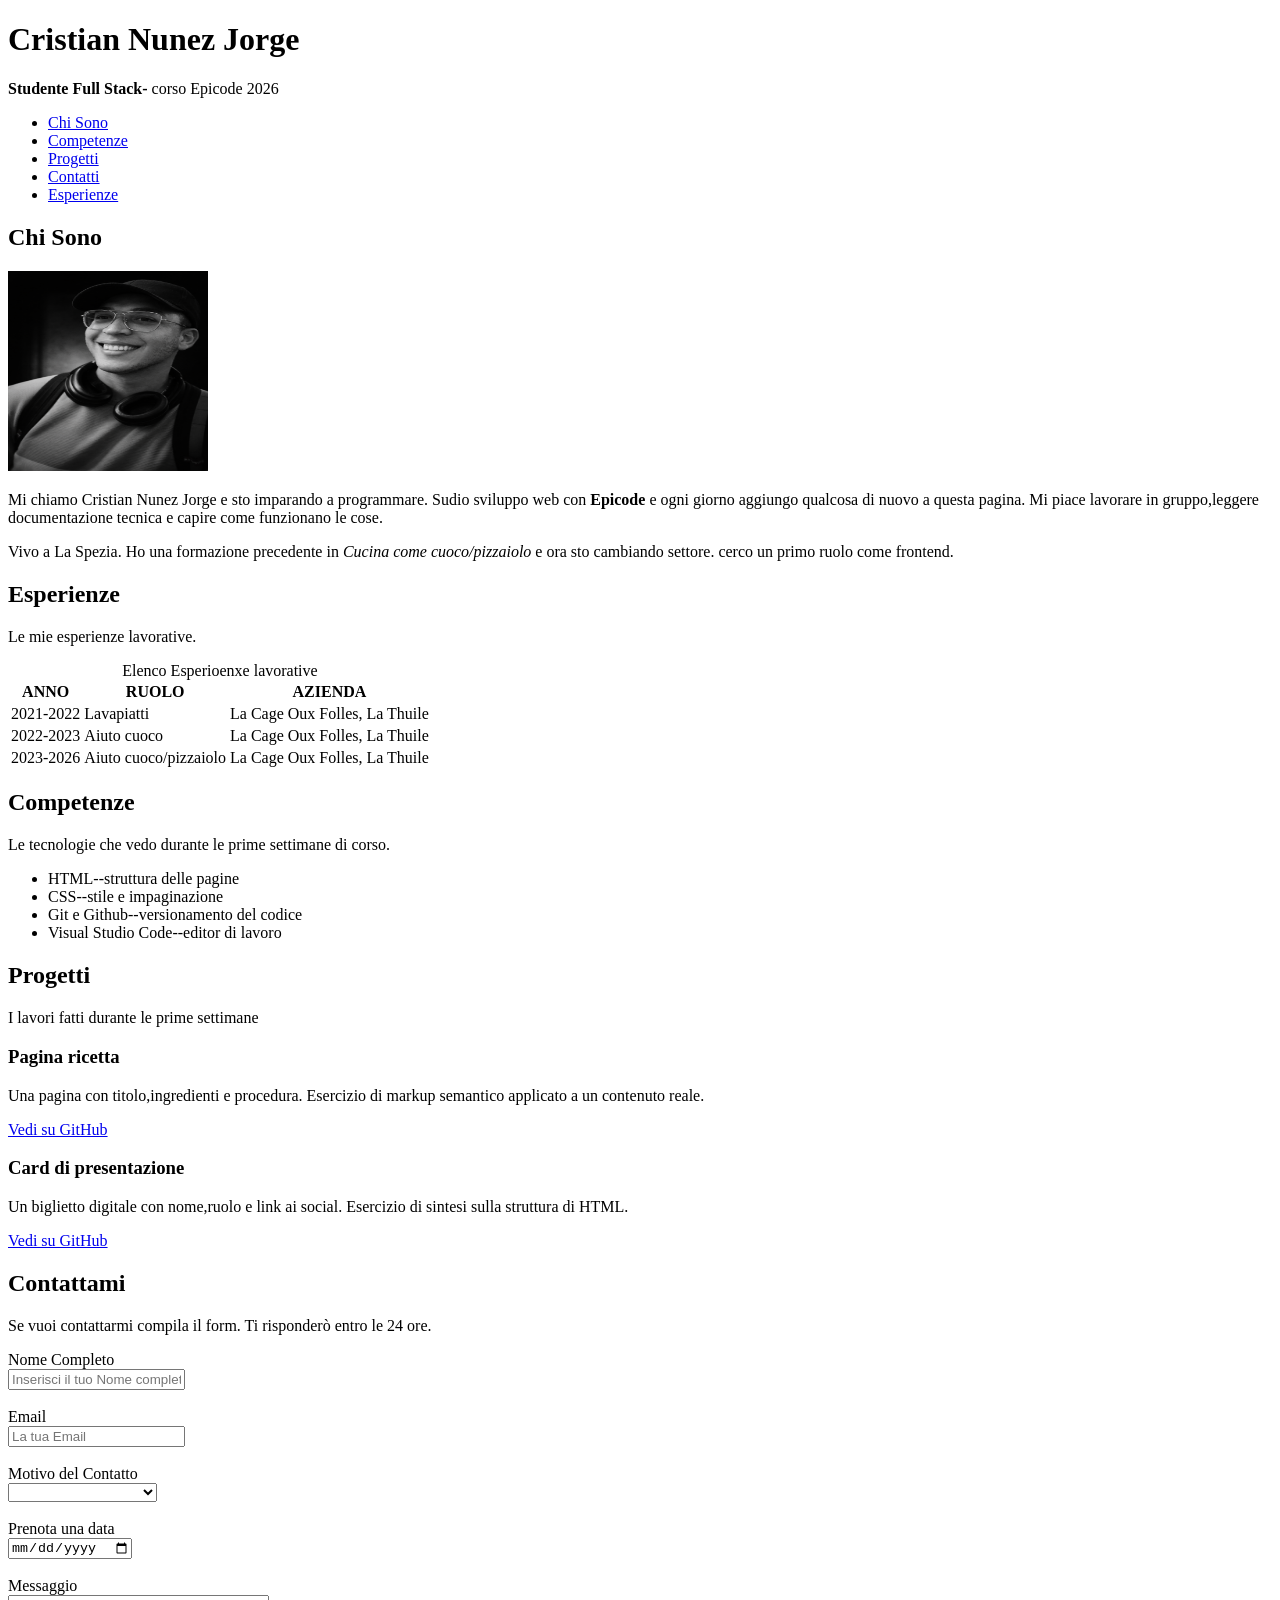
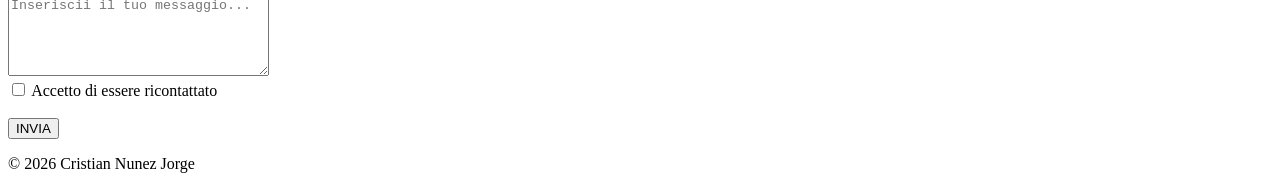
==== S1L2 COMPITO/S1L2.html @ 4212a301 "x" ====
<!DOCTYPE html>
<html lang="it">

<head>
  <meta charset="UTF-8">
  <meta name="viewport" content="width=device-width, initial-scale=1.0">
  <title>Cristian Nunez Jorge</title>
</head>

<body>
  <header>
    <h1>Cristian Nunez Jorge</h1>
    <p><strong>Studente Full Stack-</strong> corso Epicode 2026</p>
    <nav>
      <ul>
        <li><a href="#Chi-sono">Chi Sono</a></li>
        <li><a href="#Competenze">Competenze</a></li>
        <li><a href="#Progetti">Progetti</a></li>
        <li><a href="#Contatti">Contatti</a></li>
        <li><a href="#Esperienze">Esperienze</a></li>
      </ul>
  </header>
  <main>
    <h2 id="Chi-sono">Chi Sono</h2>
    <img src="assets/img/1000041702.png" alt=" La mia foto" height="200px" width="200px">
    <p>Mi chiamo Cristian Nunez Jorge e sto imparando a programmare. Sudio sviluppo web con <strong>Epicode</strong> e
      ogni giorno aggiungo qualcosa di nuovo a questa pagina. Mi piace lavorare in gruppo,leggere documentazione
      tecnica e capire come funzionano le cose.</p>
    <p>Vivo a La Spezia. Ho una formazione precedente in <em>Cucina come cuoco/pizzaiolo</em> e ora sto cambiando
      settore. cerco un primo ruolo come frontend.</p>
    <h2 id="Esperienze">Esperienze</h2>
    <p>Le mie esperienze lavorative.</p>
    <table>
      <caption>Elenco Esperioenxe lavorative</caption>
      <thead>
        <tr>
          <th scope="col">ANNO</th>
          <th scope="col">RUOLO</th>
          <th scope="col">AZIENDA</th>
        </tr>
      </thead>
      <tbody>
        <tr>
          <td>2021-2022</td>
          <td>Lavapiatti</td>
          <td>La Cage Oux Folles, La Thuile</td>
        </tr>
        <tr>
          <td>2022-2023</td>
          <td>Aiuto cuoco</td>
          <td>La Cage Oux Folles, La Thuile</td>
        </tr>
        <tr>
          <td>2023-2026</td>
          <td>Aiuto cuoco/pizzaiolo</td>
          <td>La Cage Oux Folles, La Thuile</td>
        </tr>
      </tbody>
    </table>

    <h2 id="Competenze">Competenze</h2>
    <p>Le tecnologie che vedo durante le prime settimane di corso.</p>
    <ul>
      <li>HTML--struttura delle pagine</li>
      <li>CSS--stile e impaginazione</li>
      <li>Git e Github--versionamento del codice</li>
      <li>Visual Studio Code--editor di lavoro</li>
    </ul>

    <h2 id="Progetti">Progetti</h2>
    <p>I lavori fatti durante le prime settimane</p>
    <h3>Pagina ricetta</h3>
    <p>Una pagina con titolo,ingredienti e procedura. Esercizio di markup semantico applicato a un contenuto reale.</p>
    <a href="javascript:void();" target="_blank">Vedi su GitHub</a>
    <h3>Card di presentazione</h3>
    <p>Un biglietto digitale con nome,ruolo e link ai social. Esercizio di sintesi sulla struttura di HTML.</p>
    <a href="javascript:void();" target="_blank">Vedi su GitHub</a>

    <h2 id="Contatti">Contattami</h2>
    <p>Se vuoi contattarmi compila il form. Ti risponderò entro le 24 ore.
    <form method="post">
      <label for="name">Nome Completo</label><br>
      <input type="text" id="name" name="name" placeholder="Inserisci il tuo Nome completo"><br><br>
      <label for="Email">Email</label><br>
      <input type="email" id="Email" name="Email" placeholder="La tua Email"><br><br>
      <label for="Motivo del contatto">Motivo del Contatto</label><br>
      <select name="Motivo del contatto"" id=" Motivo del contatto">
        <option value="" selected></option>
        <option value="Proposta di lavoro">Proposta Di Lavoro</option>
        <option value="Avere più informazioni">Info</option>
        <option value="Essere Ricontattati">Ricontatto</option>
        <option value="Supporto o Assitenza">Supporto o Assitenza</option>
      </select><br> <br>
      <label for="date">Prenota una data</label><br>
      <input type="date" id="date"><br><br>
      <label for="message">Messaggio</label><br>
      <textarea name="message" id="message" rows="5" cols="30" placeholder="Inseriscii il tuo messaggio..."></textarea><br>
      <input type="checkbox" id="Accettazione">
      <label for="Accettazione">Accetto di essere ricontattato</label><br><br>
      <button type="submit" id="sendform">INVIA</button>
    </form>
    </nav>
  </main>
  <footer>
    <p>© 2026 Cristian Nunez Jorge</p>
  </footer>
</body>

</html>
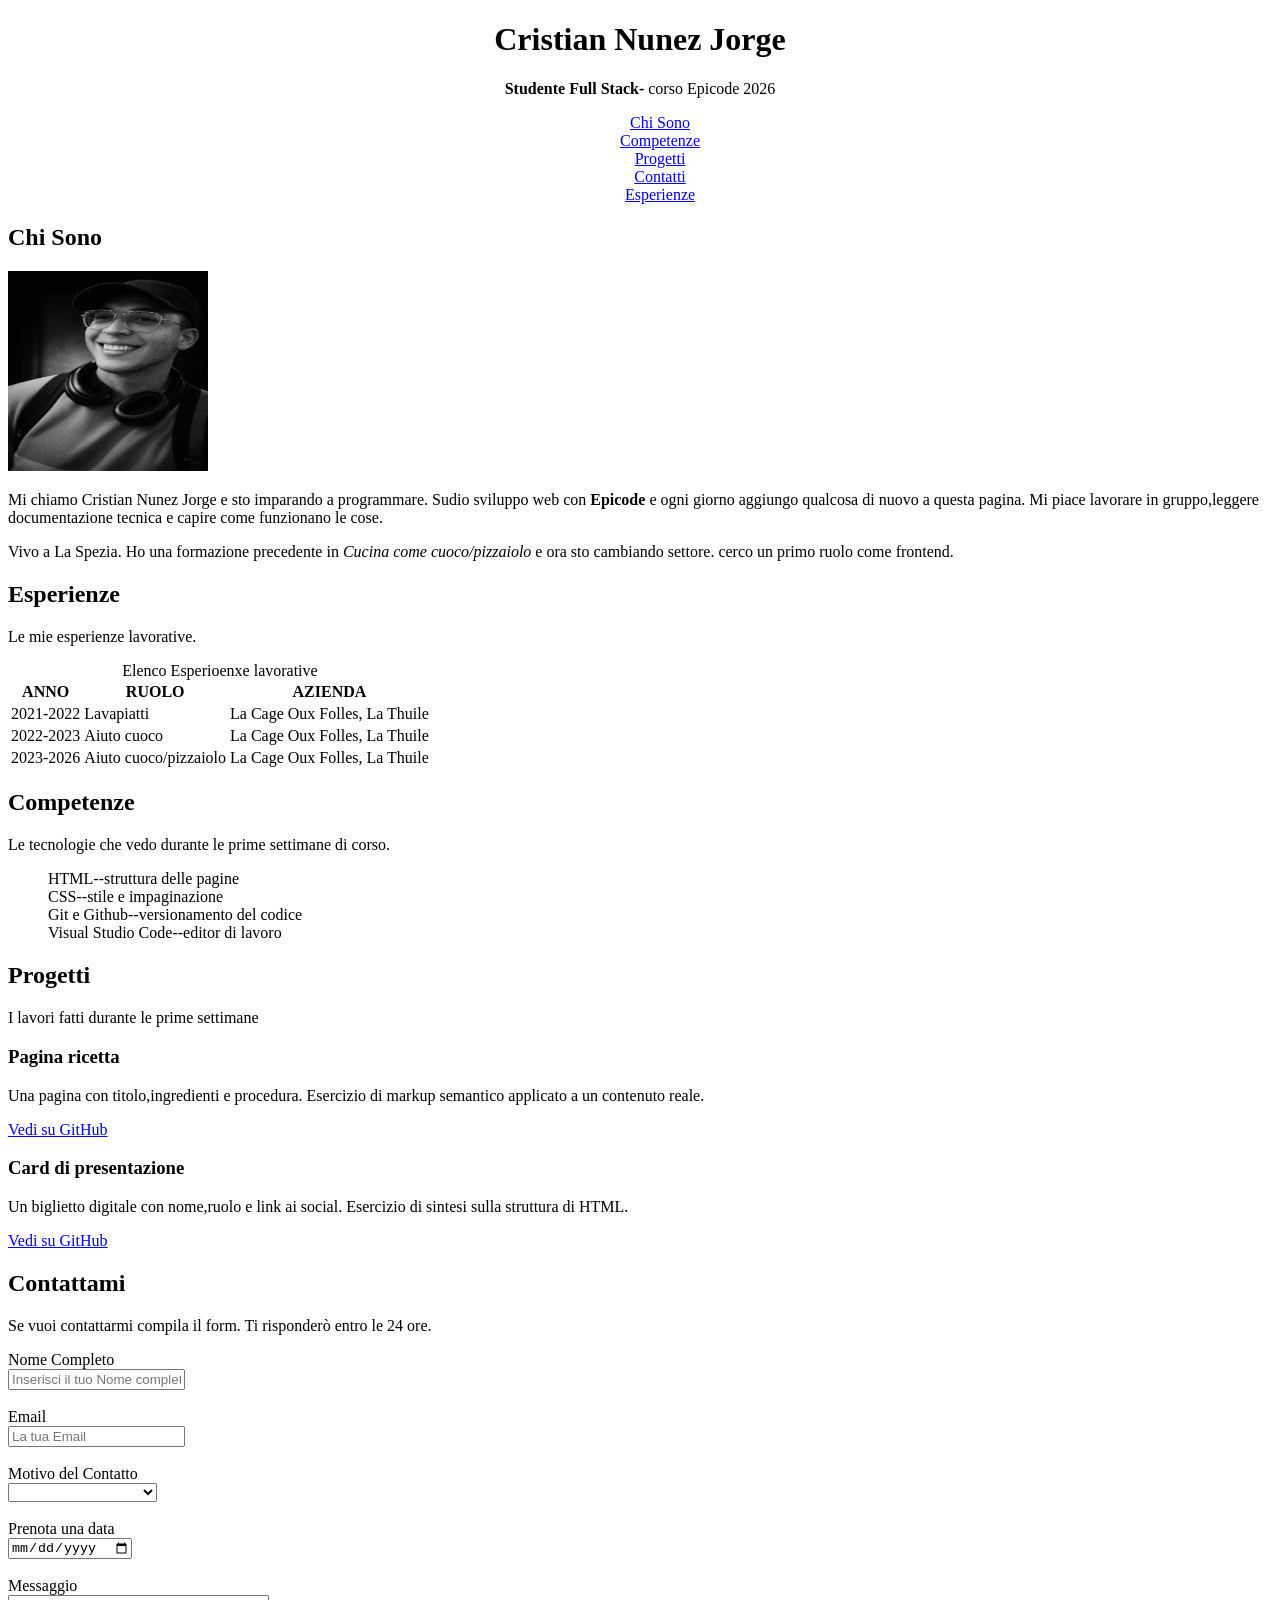
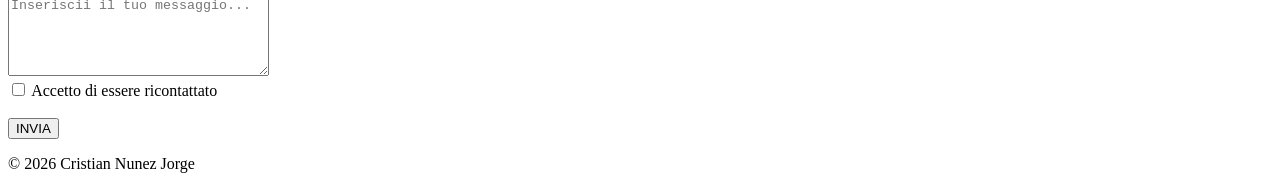
==== commit 9bf146ed: "x" ====
--- a/S1L2 COMPITO/S1L2.html
+++ b/S1L2 COMPITO/S1L2.html
@@ -5,10 +5,11 @@
   <meta charset="UTF-8">
   <meta name="viewport" content="width=device-width, initial-scale=1.0">
   <title>Cristian Nunez Jorge</title>
+  <link rel="stylesheet" href="assets/css/style.css">
 </head>
 
 <body>
-  <header>
+  <header class="main-header">
     <h1>Cristian Nunez Jorge</h1>
     <p><strong>Studente Full Stack-</strong> corso Epicode 2026</p>
     <nav>
--- a/S1L2 COMPITO/assets/css/style.css
+++ b/S1L2 COMPITO/assets/css/style.css
@@ -0,0 +1,7 @@
+.main-header {
+    text-align: center; 
+}
+
+ul {
+    list-style: none;
+}
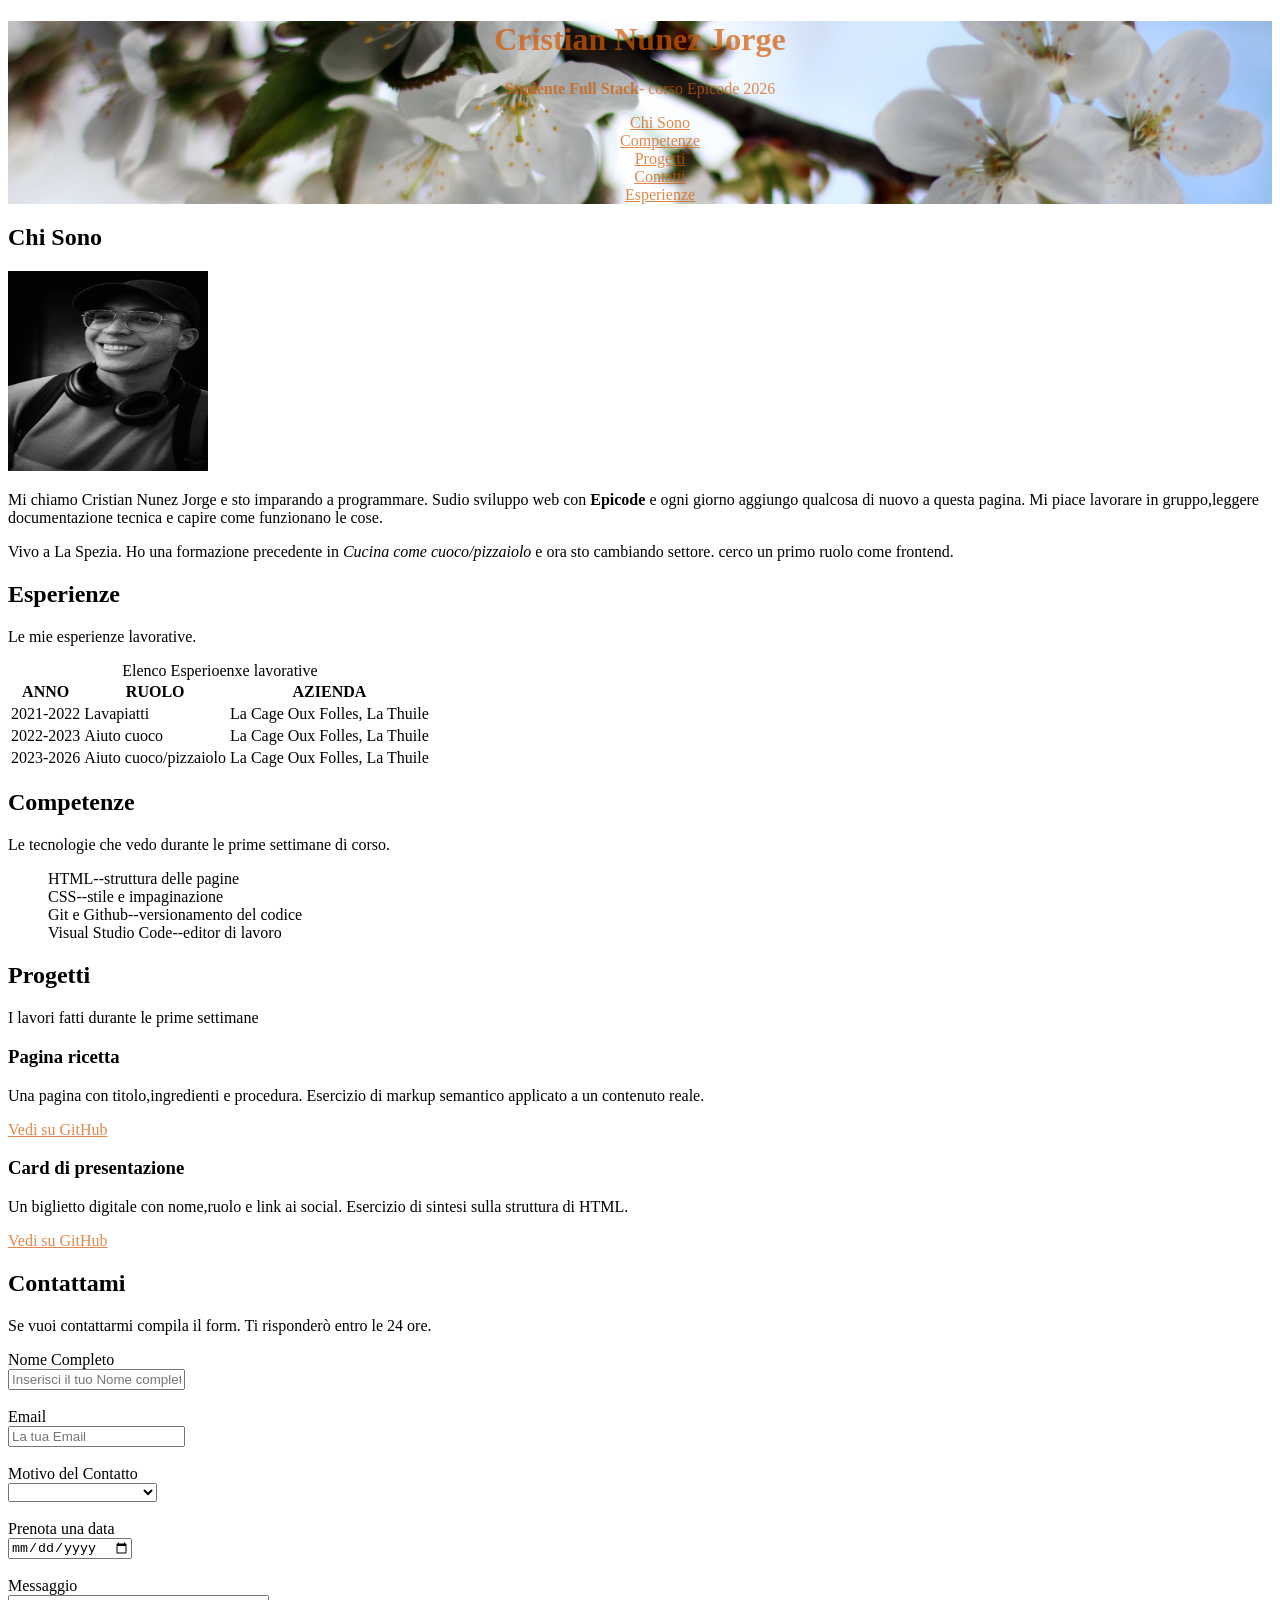
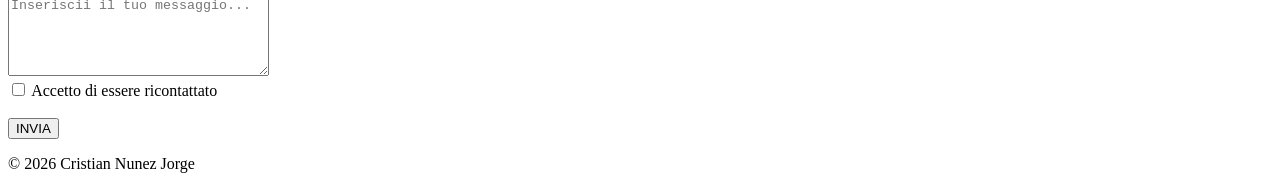
==== commit 844312c7: "X" ====
--- a/S1L2 COMPITO/S1L2.html
+++ b/S1L2 COMPITO/S1L2.html
@@ -9,6 +9,9 @@
 </head>
 
 <body>
+
+  <!--HEADER-->
+
   <header class="main-header">
     <h1>Cristian Nunez Jorge</h1>
     <p><strong>Studente Full Stack-</strong> corso Epicode 2026</p>
@@ -21,16 +24,24 @@
         <li><a href="#Esperienze">Esperienze</a></li>
       </ul>
   </header>
-  <main>
-    <h2 id="Chi-sono">Chi Sono</h2>
-    <img src="assets/img/1000041702.png" alt=" La mia foto" height="200px" width="200px">
-    <p>Mi chiamo Cristian Nunez Jorge e sto imparando a programmare. Sudio sviluppo web con <strong>Epicode</strong> e
-      ogni giorno aggiungo qualcosa di nuovo a questa pagina. Mi piace lavorare in gruppo,leggere documentazione
-      tecnica e capire come funzionano le cose.</p>
-    <p>Vivo a La Spezia. Ho una formazione precedente in <em>Cucina come cuoco/pizzaiolo</em> e ora sto cambiando
-      settore. cerco un primo ruolo come frontend.</p>
+
+  <!--MAIN-->
+
+  <main class="main-container">
+    <div class="container">
+      <h2 id="Chi-sono">Chi Sono</h2>
+      <img src="assets/img/1000041702.png" alt=" La mia foto" height="200px" width="200px">
+      <p>Mi chiamo Cristian Nunez Jorge e sto imparando a programmare. Sudio sviluppo web con <strong>Epicode</strong> e
+        ogni giorno aggiungo qualcosa di nuovo a questa pagina. Mi piace lavorare in gruppo,leggere documentazione
+        tecnica e capire come funzionano le cose.</p>
+      <p>Vivo a La Spezia. Ho una formazione precedente in <em>Cucina come cuoco/pizzaiolo</em> e ora sto cambiando
+        settore. cerco un primo ruolo come frontend.</p>
+    </div>
     <h2 id="Esperienze">Esperienze</h2>
     <p>Le mie esperienze lavorative.</p>
+
+    <!--TABLE-->
+    
     <table>
       <caption>Elenco Esperioenxe lavorative</caption>
       <thead>
@@ -95,7 +106,8 @@
       <label for="date">Prenota una data</label><br>
       <input type="date" id="date"><br><br>
       <label for="message">Messaggio</label><br>
-      <textarea name="message" id="message" rows="5" cols="30" placeholder="Inseriscii il tuo messaggio..."></textarea><br>
+      <textarea name="message" id="message" rows="5" cols="30"
+        placeholder="Inseriscii il tuo messaggio..."></textarea><br>
       <input type="checkbox" id="Accettazione">
       <label for="Accettazione">Accetto di essere ricontattato</label><br><br>
       <button type="submit" id="sendform">INVIA</button>
--- a/S1L2 COMPITO/assets/css/style.css
+++ b/S1L2 COMPITO/assets/css/style.css
@@ -1,7 +1,25 @@
 .main-header {
-    text-align: center; 
+    text-align: center;
+    color: rgb(211, 89, 3, 0.712);
+    background-image:url(../img/sixking-flower-5163874.jpg) ;
+    background-size: cover;
+    background-position: center;
 }
 
-ul {
+.main-header nav a:hover {
+    color: rgba(221, 191, 170, 0.87);
+}
+
+ul li {
     list-style: none;
+}
+
+a{
+    color: rgba(211, 89, 3, 0.712);
+}
+
+.container h2 {
+    text-decoration-color: #857F26;
+
+
 }
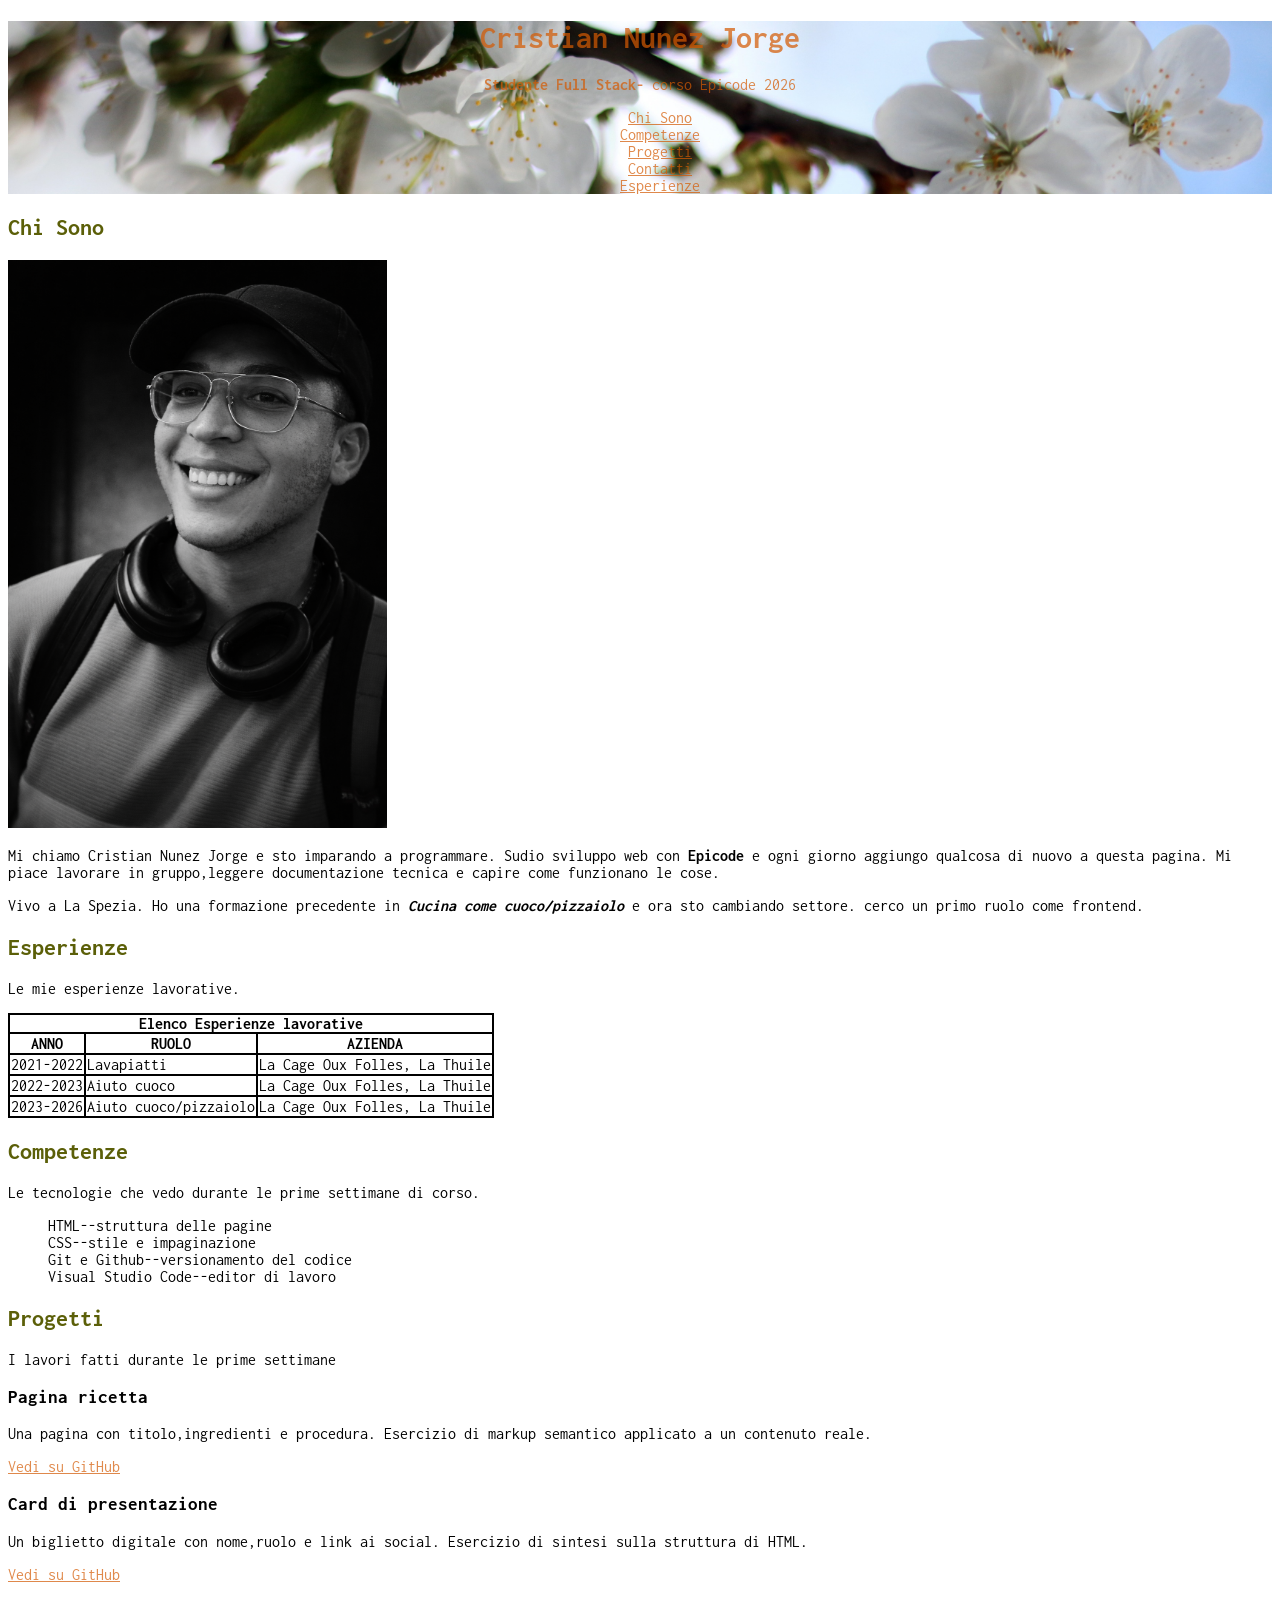
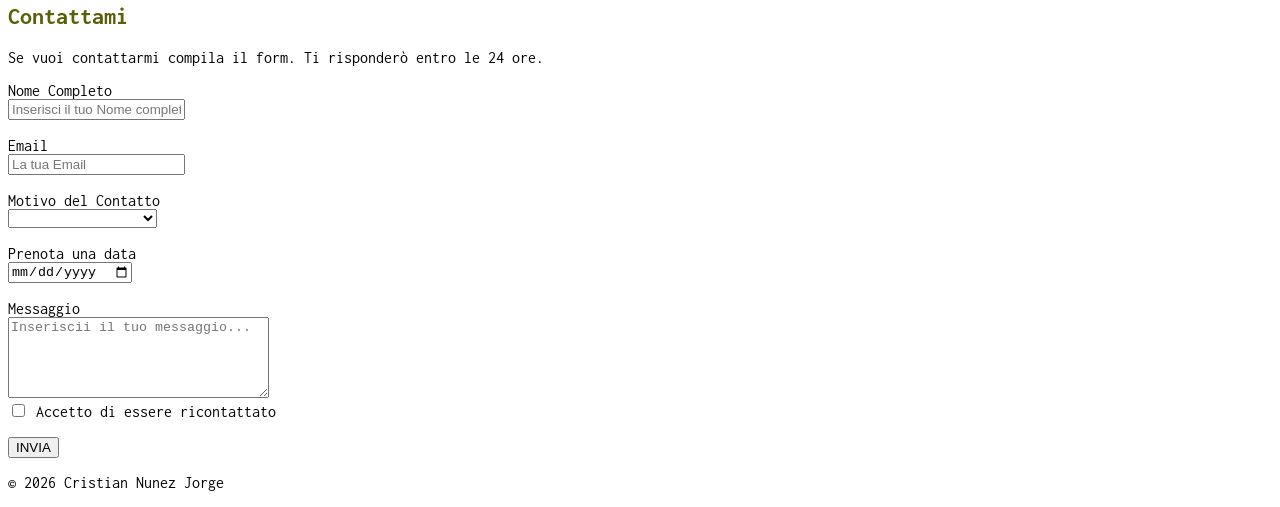
==== commit 227c2f09: "x" ====
--- a/S1L2 COMPITO/S1L2.html
+++ b/S1L2 COMPITO/S1L2.html
@@ -30,20 +30,21 @@
   <main class="main-container">
     <div class="container">
       <h2 id="Chi-sono">Chi Sono</h2>
-      <img src="assets/img/1000041702.png" alt=" La mia foto" height="200px" width="200px">
+      <img src="assets/img/1000041702.png" alt=" La mia foto" width="30%">
       <p>Mi chiamo Cristian Nunez Jorge e sto imparando a programmare. Sudio sviluppo web con <strong>Epicode</strong> e
         ogni giorno aggiungo qualcosa di nuovo a questa pagina. Mi piace lavorare in gruppo,leggere documentazione
         tecnica e capire come funzionano le cose.</p>
-      <p>Vivo a La Spezia. Ho una formazione precedente in <em>Cucina come cuoco/pizzaiolo</em> e ora sto cambiando
+      <p>Vivo a La Spezia. Ho una formazione precedente in <strong><em>Cucina come cuoco/pizzaiolo</em></strong> e ora
+        sto cambiando
         settore. cerco un primo ruolo come frontend.</p>
     </div>
+
+    <!--TABLE-->
+
     <h2 id="Esperienze">Esperienze</h2>
     <p>Le mie esperienze lavorative.</p>
-
-    <!--TABLE-->
-    
     <table>
-      <caption>Elenco Esperioenxe lavorative</caption>
+      <caption><strong>Elenco Esperienze lavorative</strong></caption>
       <thead>
         <tr>
           <th scope="col">ANNO</th>
@@ -69,6 +70,7 @@
         </tr>
       </tbody>
     </table>
+
 
     <h2 id="Competenze">Competenze</h2>
     <p>Le tecnologie che vedo durante le prime settimane di corso.</p>
--- a/S1L2 COMPITO/assets/css/style.css
+++ b/S1L2 COMPITO/assets/css/style.css
@@ -1,3 +1,8 @@
+@import url('https://fonts.googleapis.com/css2?family=Inconsolata&display=swap');
+
+html {
+    font-family:Inconsolata, sans-serif;
+}
 .main-header {
     text-align: center;
     color: rgb(211, 89, 3, 0.712);
@@ -18,8 +23,19 @@
     color: rgba(211, 89, 3, 0.712);
 }
 
-.container h2 {
-    text-decoration-color: #857F26;
+h2{
+    color: #5b5f08;
+}
 
+table {
+    border-collapse: collapse;
+    border: 2px solid black;
+}
 
+th, td, caption {
+    border: 2px solid black;
+}
+
+caption {
+    border-bottom: 0px;
 }
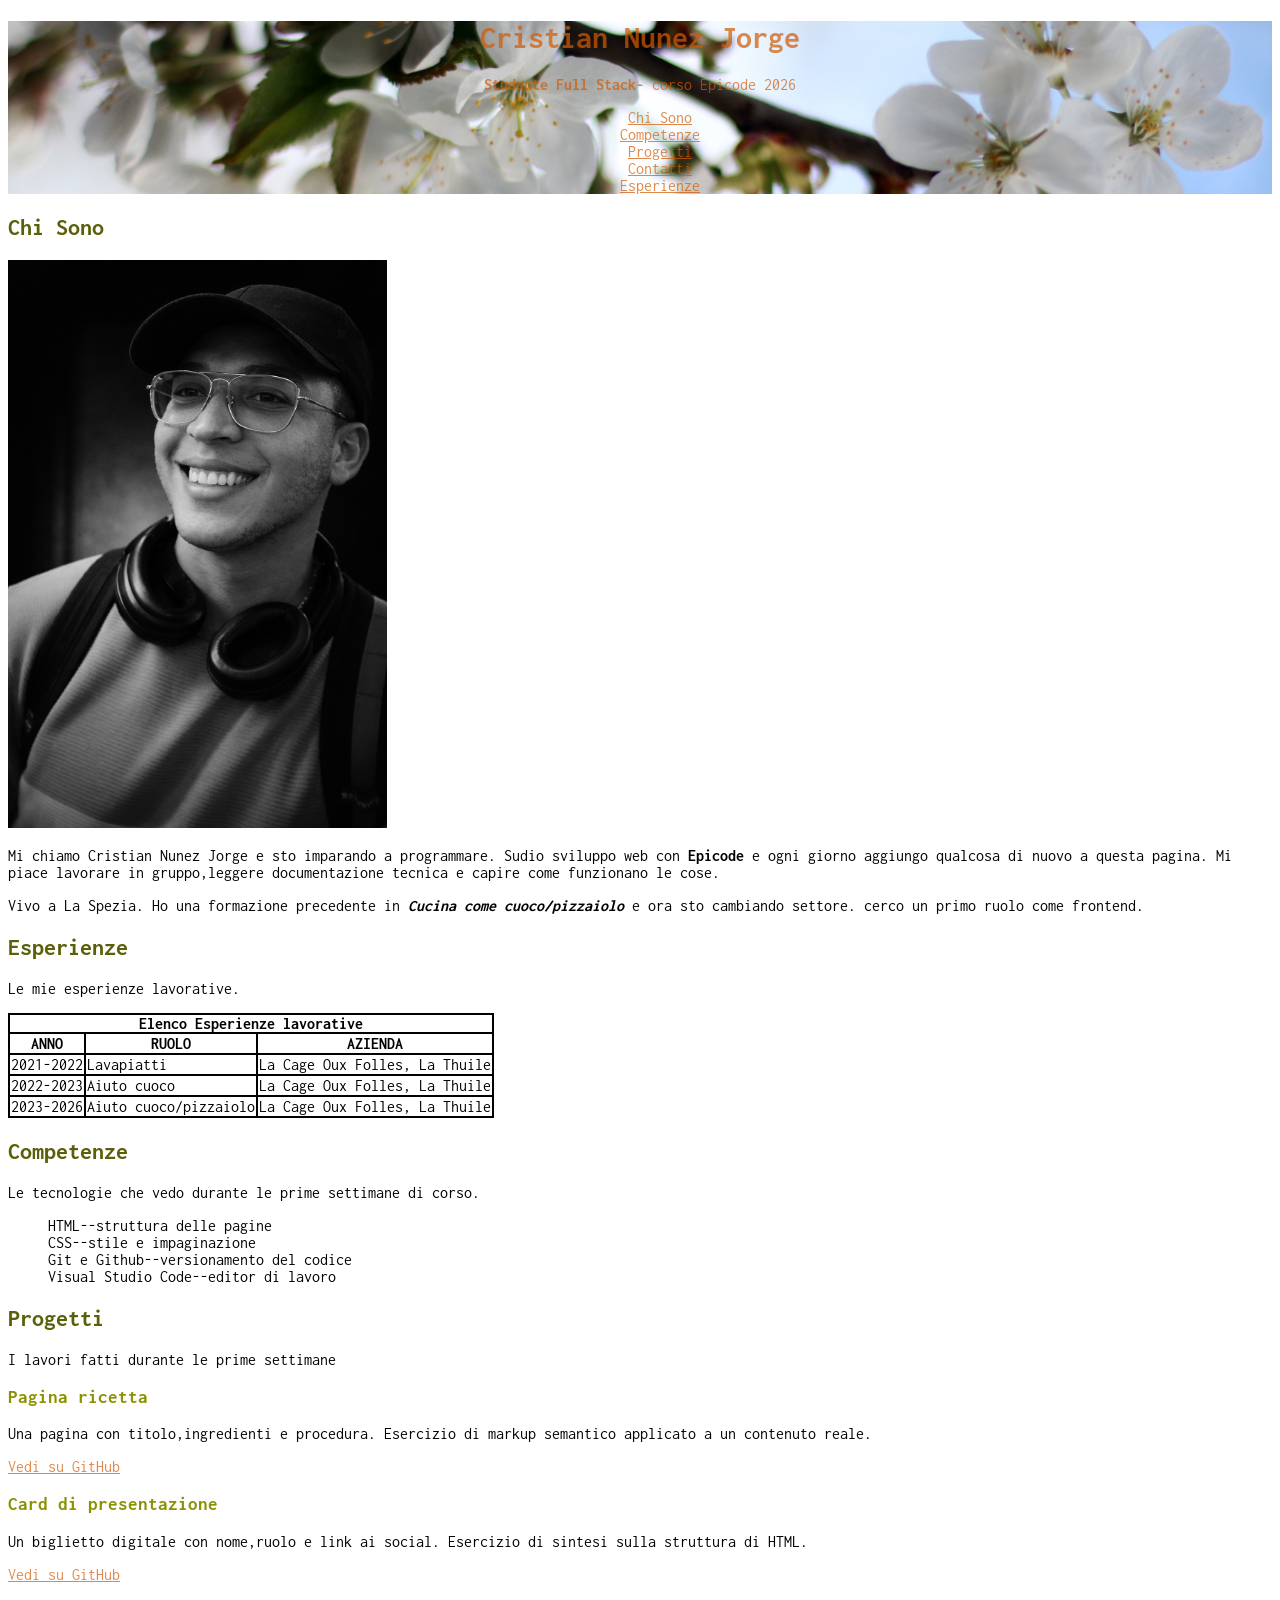
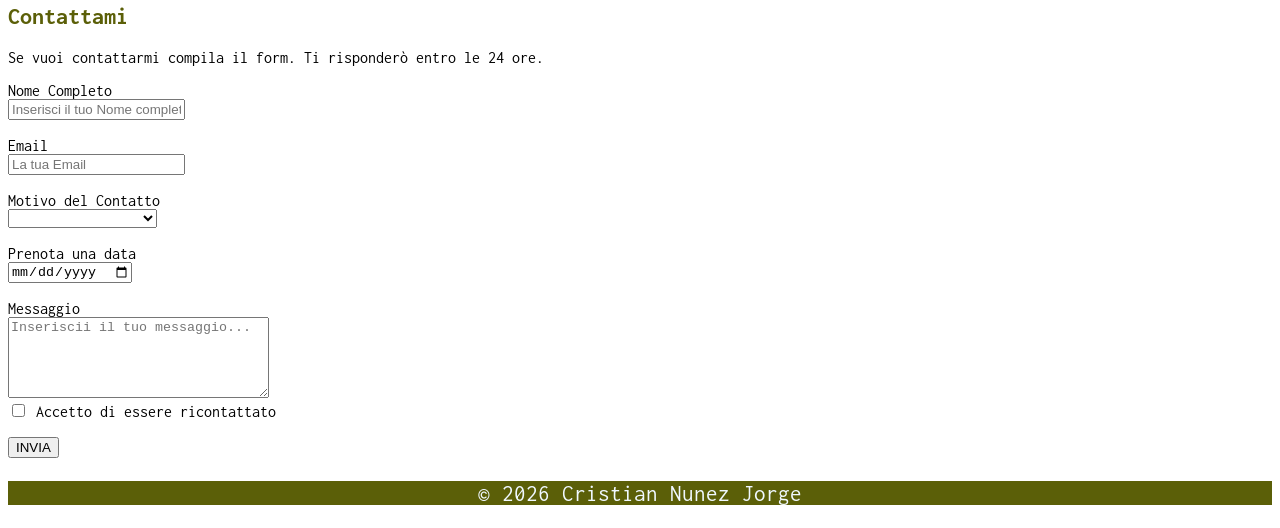
==== commit 8e03597f: "X" ====
--- a/S1L2 COMPITO/S1L2.html
+++ b/S1L2 COMPITO/S1L2.html
@@ -90,6 +90,8 @@
     <p>Un biglietto digitale con nome,ruolo e link ai social. Esercizio di sintesi sulla struttura di HTML.</p>
     <a href="javascript:void();" target="_blank">Vedi su GitHub</a>
 
+    <!--FORM-->
+
     <h2 id="Contatti">Contattami</h2>
     <p>Se vuoi contattarmi compila il form. Ti risponderò entro le 24 ore.
     <form method="post">
@@ -98,6 +100,9 @@
       <label for="Email">Email</label><br>
       <input type="email" id="Email" name="Email" placeholder="La tua Email"><br><br>
       <label for="Motivo del contatto">Motivo del Contatto</label><br>
+
+      <!--SELECT DENTRO FORM-->
+
       <select name="Motivo del contatto"" id=" Motivo del contatto">
         <option value="" selected></option>
         <option value="Proposta di lavoro">Proposta Di Lavoro</option>
--- a/S1L2 COMPITO/assets/css/style.css
+++ b/S1L2 COMPITO/assets/css/style.css
@@ -19,6 +19,14 @@
     list-style: none;
 }
 
+img {
+    width: 30%;
+}
+
+img:hover {
+    width: 60%;
+}
+
 a{
     color: rgba(211, 89, 3, 0.712);
 }
@@ -27,6 +35,9 @@
     color: #5b5f08;
 }
 
+h3 {
+     color: #8b9202;
+}
 table {
     border-collapse: collapse;
     border: 2px solid black;
@@ -38,4 +49,24 @@
 
 caption {
     border-bottom: 0px;
+}
+
+
+
+
+
+
+
+
+
+
+
+footer {
+    background-color: #5b5f08;
+    text-align: center;
+    font-size: 23px
+}
+
+footer p {
+    color: aliceblue;
 }
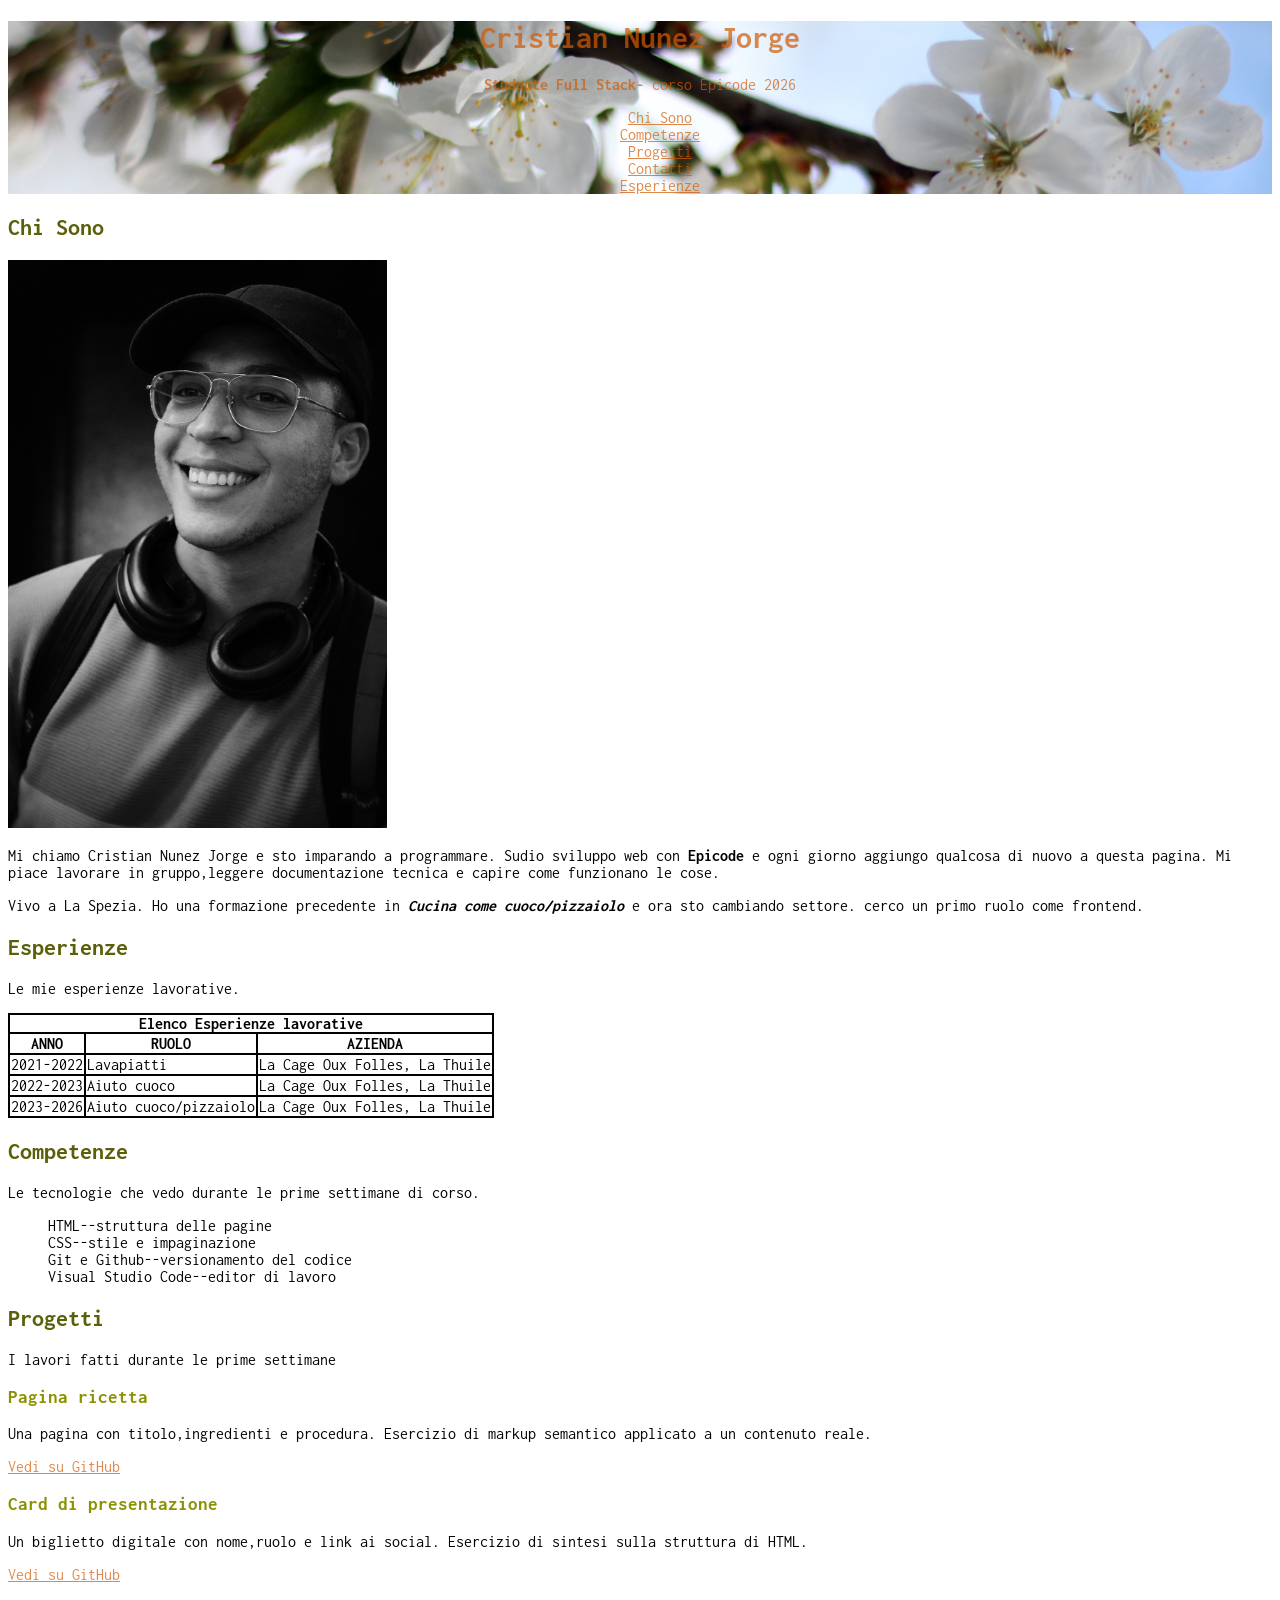
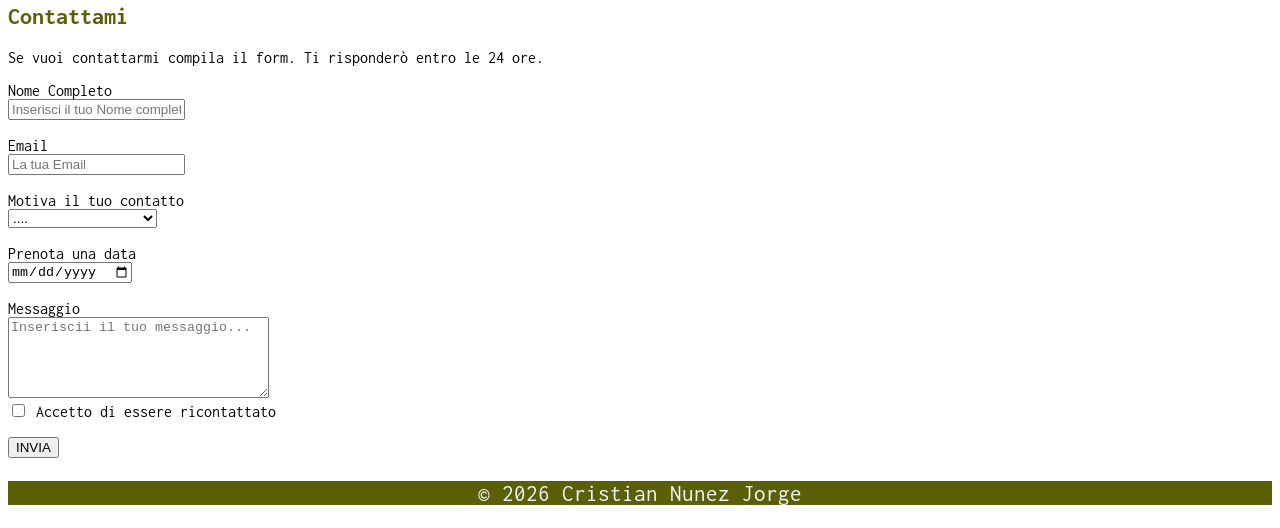
==== commit a8f8dd9f: "a" ====
--- a/S1L2 COMPITO/S1L2.html
+++ b/S1L2 COMPITO/S1L2.html
@@ -23,6 +23,7 @@
         <li><a href="#Contatti">Contatti</a></li>
         <li><a href="#Esperienze">Esperienze</a></li>
       </ul>
+    </nav>
   </header>
 
   <!--MAIN-->
@@ -30,7 +31,7 @@
   <main class="main-container">
     <div class="container">
       <h2 id="Chi-sono">Chi Sono</h2>
-      <img src="assets/img/1000041702.png" alt=" La mia foto" width="30%">
+      <img src="assets/img/1000041702.png" alt=" La mia foto">
       <p>Mi chiamo Cristian Nunez Jorge e sto imparando a programmare. Sudio sviluppo web con <strong>Epicode</strong> e
         ogni giorno aggiungo qualcosa di nuovo a questa pagina. Mi piace lavorare in gruppo,leggere documentazione
         tecnica e capire come funzionano le cose.</p>
@@ -92,34 +93,35 @@
 
     <!--FORM-->
 
-    <h2 id="Contatti">Contattami</h2>
-    <p>Se vuoi contattarmi compila il form. Ti risponderò entro le 24 ore.
-    <form method="post">
-      <label for="name">Nome Completo</label><br>
-      <input type="text" id="name" name="name" placeholder="Inserisci il tuo Nome completo"><br><br>
-      <label for="Email">Email</label><br>
-      <input type="email" id="Email" name="Email" placeholder="La tua Email"><br><br>
-      <label for="Motivo del contatto">Motivo del Contatto</label><br>
+    <div>
+      <h2 id="Contatti">Contattami</h2>
+      <p>Se vuoi contattarmi compila il form. Ti risponderò entro le 24 ore.
+      <form method="post" id="bis">
+        <label for="name">Nome Completo</label><br>
+        <input type="text" id="name" name="name" placeholder="Inserisci il tuo Nome completo"><br><br>
+        <label for="Email">Email</label><br>
+        <input type="email" id="Email" name="Email" placeholder="La tua Email"><br><br>
+        <label for="Motivazione">Motiva il tuo contatto</label><br>
 
-      <!--SELECT DENTRO FORM-->
+        <!--SELECT DENTRO FORM-->
 
-      <select name="Motivo del contatto"" id=" Motivo del contatto">
-        <option value="" selected></option>
-        <option value="Proposta di lavoro">Proposta Di Lavoro</option>
-        <option value="Avere più informazioni">Info</option>
-        <option value="Essere Ricontattati">Ricontatto</option>
-        <option value="Supporto o Assitenza">Supporto o Assitenza</option>
-      </select><br> <br>
-      <label for="date">Prenota una data</label><br>
-      <input type="date" id="date"><br><br>
-      <label for="message">Messaggio</label><br>
-      <textarea name="message" id="message" rows="5" cols="30"
-        placeholder="Inseriscii il tuo messaggio..."></textarea><br>
-      <input type="checkbox" id="Accettazione">
-      <label for="Accettazione">Accetto di essere ricontattato</label><br><br>
-      <button type="submit" id="sendform">INVIA</button>
-    </form>
-    </nav>
+        <select id="Motivazione">
+          <option value="selected">....</option>
+          <option value="Proposta di lavoro">Proposta Di Lavoro</option>
+          <option value="Avere più informazioni">Info</option>
+          <option value="Essere Ricontattati">Ricontatto</option>
+          <option value="Supporto o Assitenza">Supporto o Assitenza</option>
+        </select><br> <br>
+        <label for="date">Prenota una data</label><br>
+        <input type="date" id="date"><br><br>
+        <label for="message">Messaggio</label><br>
+        <textarea name="message" id="message" rows="5" cols="30"
+          placeholder="Inseriscii il tuo messaggio..."></textarea><br>
+        <input type="checkbox" id="Accettazione">
+        <label for="Accettazione">Accetto di essere ricontattato</label><br><br>
+        <button type="submit" id="sendform">INVIA</button>
+      </form>
+    </div>
   </main>
   <footer>
     <p>© 2026 Cristian Nunez Jorge</p>
--- a/S1L2 COMPITO/assets/css/style.css
+++ b/S1L2 COMPITO/assets/css/style.css
@@ -1,12 +1,13 @@
 @import url('https://fonts.googleapis.com/css2?family=Inconsolata&display=swap');
 
 html {
-    font-family:Inconsolata, sans-serif;
+    font-family: "Inconsolata", sans-serif;
 }
+
 .main-header {
     text-align: center;
     color: rgb(211, 89, 3, 0.712);
-    background-image:url(../img/sixking-flower-5163874.jpg) ;
+    background-image: url(../img/sixking-flower-5163874.jpg);
     background-size: cover;
     background-position: center;
 }
@@ -27,23 +28,26 @@
     width: 60%;
 }
 
-a{
+a {
     color: rgba(211, 89, 3, 0.712);
 }
 
-h2{
+h2 {
     color: #5b5f08;
 }
 
 h3 {
-     color: #8b9202;
+    color: #8b9202;
 }
+
 table {
     border-collapse: collapse;
     border: 2px solid black;
 }
 
-th, td, caption {
+th,
+td,
+caption {
     border: 2px solid black;
 }
 
@@ -51,6 +55,10 @@
     border-bottom: 0px;
 }
 
+.bis input{
+border-collapse: collapse;
+border: 2px solid black;
+}
 
 
 
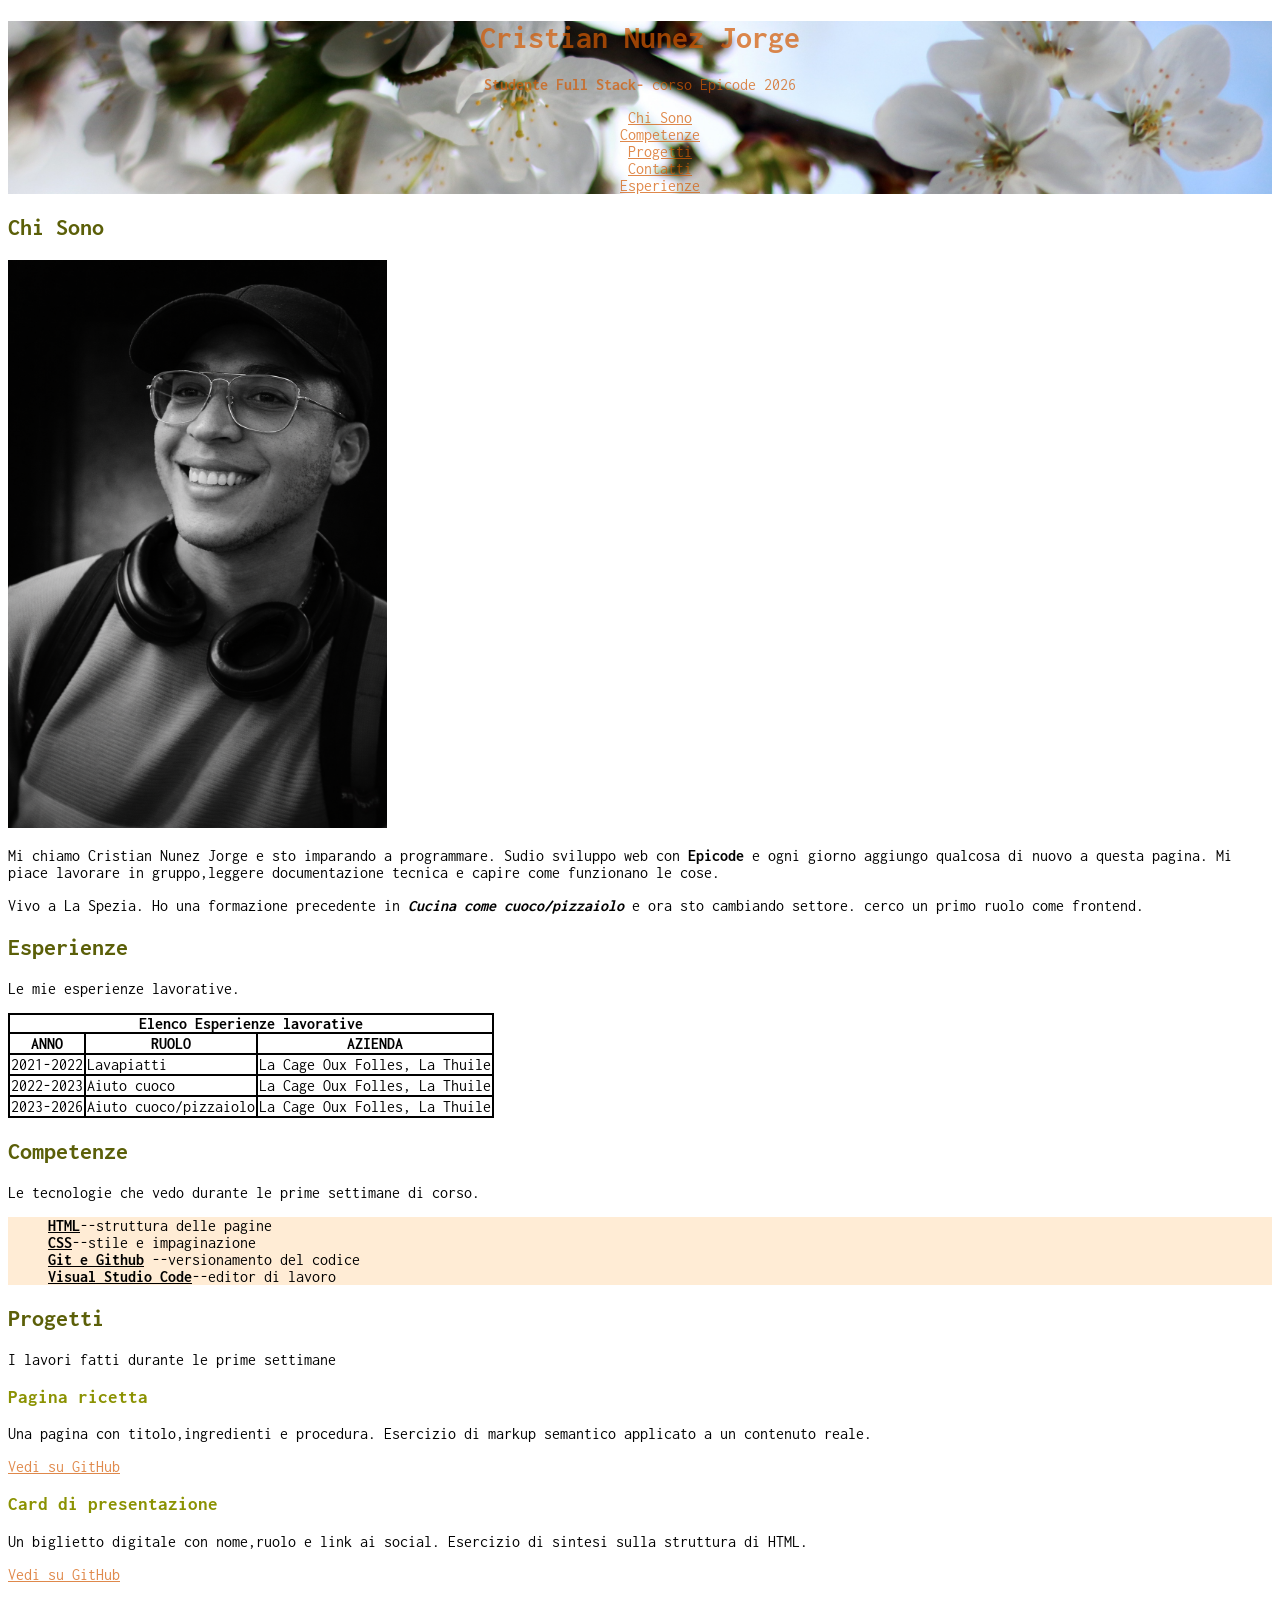
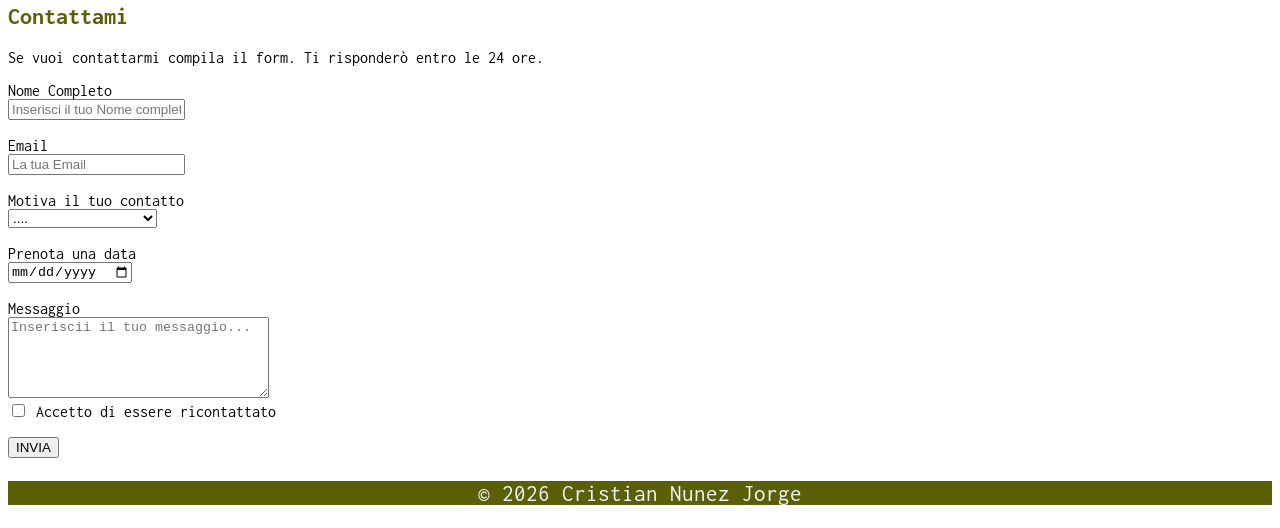
==== commit 4d75e299: "z" ====
--- a/S1L2 COMPITO/S1L2.html
+++ b/S1L2 COMPITO/S1L2.html
@@ -40,7 +40,7 @@
         settore. cerco un primo ruolo come frontend.</p>
     </div>
 
-    <!--TABLE-->
+    <!--TABLE( ESPERIENZE)-->
 
     <h2 id="Esperienze">Esperienze</h2>
     <p>Le mie esperienze lavorative.</p>
@@ -72,15 +72,17 @@
       </tbody>
     </table>
 
-
-    <h2 id="Competenze">Competenze</h2>
-    <p>Le tecnologie che vedo durante le prime settimane di corso.</p>
-    <ul>
-      <li>HTML--struttura delle pagine</li>
-      <li>CSS--stile e impaginazione</li>
-      <li>Git e Github--versionamento del codice</li>
-      <li>Visual Studio Code--editor di lavoro</li>
-    </ul>
+    <!--DIV( COMPETENZE )-->
+    <div id="Competenze">
+      <h2>Competenze</h2>
+      <p>Le tecnologie che vedo durante le prime settimane di corso.</p>
+      <ul>
+        <li><strong>HTML</strong>--struttura delle pagine</li>
+        <li><strong>CSS</strong>--stile e impaginazione</li>
+        <li><strong>Git e Github</strong> --versionamento del codice</li>
+        <li><strong>Visual Studio Code</strong>--editor di lavoro</li>
+      </ul>
+    </div>
 
     <h2 id="Progetti">Progetti</h2>
     <p>I lavori fatti durante le prime settimane</p>
--- a/S1L2 COMPITO/assets/css/style.css
+++ b/S1L2 COMPITO/assets/css/style.css
@@ -2,6 +2,7 @@
 
 html {
     font-family: "Inconsolata", sans-serif;
+    
 }
 
 .main-header {
@@ -60,9 +61,17 @@
 border: 2px solid black;
 }
 
+/*DIV COMPETENZE*/
 
+#Competenze
+ul {
+    background-color: rgb(255, 236, 213);
+}
 
-
+#Competenze
+strong {
+    text-decoration: underline;
+}
 
 
 
